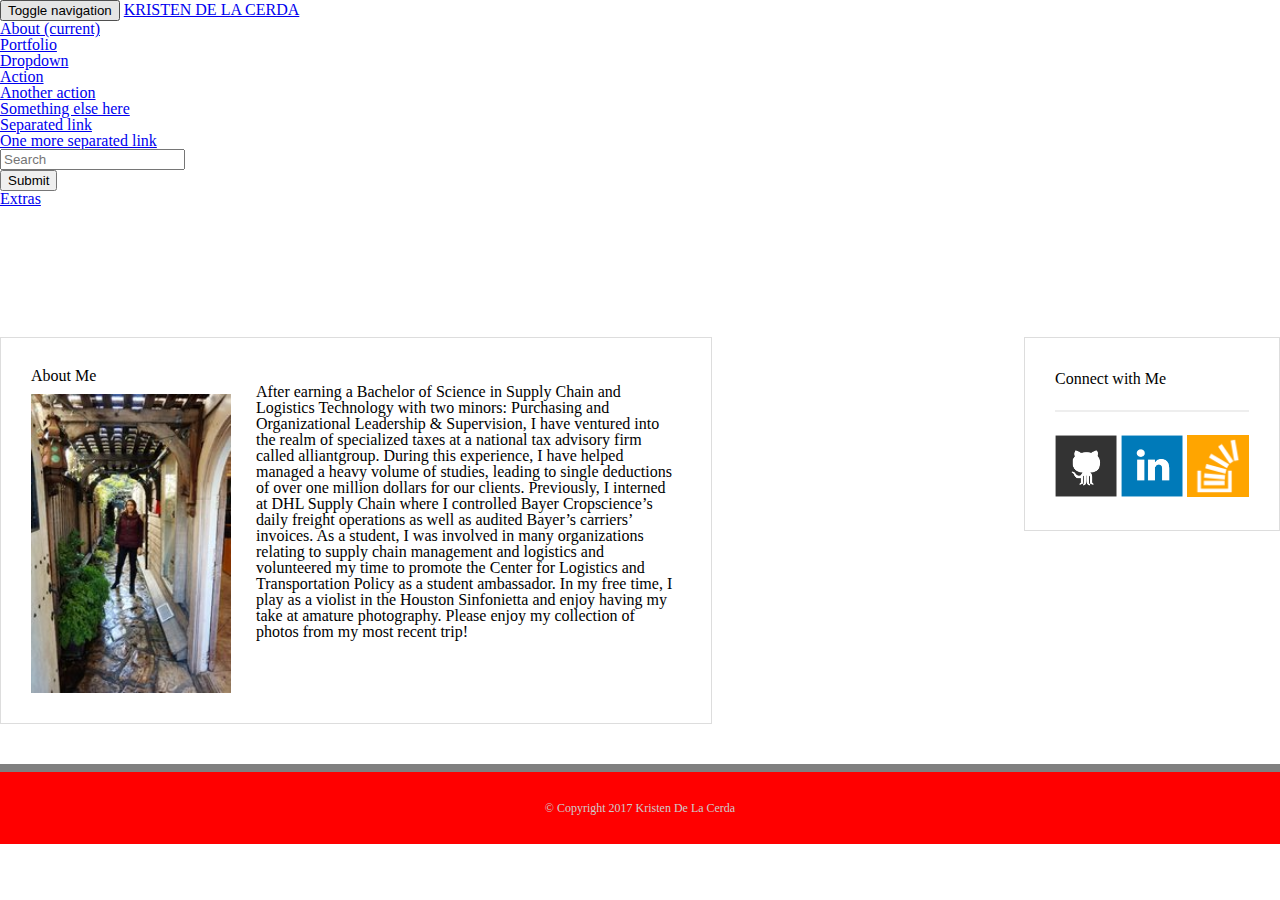
==== index.html @ 5e27ca0a "Rename indexbootstrap.html to index.html" ====
<!DOCTYPE html>
<html lang="en-us">

<head>
	<meta charset="UTF-8">
	<title>Kristen De La Cerda</title>

	<!-- Style Sheets -->
	<link rel="stylesheet" type="text/css" href="assets/css/reset.css">
	<!-- <link rel="stylesheet" type="text/css" href="assets/css/style.css"> -->
	<link rel="stylesheet" type="text/css" href="https://cdn.iconmonstr.com/1.2.0/css/iconmonstr-iconic-font.min.css">
	  <link rel="stylesheet" type="text/css" href="portfoliostylesheet.css">

	<link rel="stylesheet" type="text/css" href="http://bootswatch.com/simplex/bootstrap.min.css">
	
	<!-- Viewport -->
	<meta name="viewport" content="width=device-width, initial-scale=1.0">

<!-- 	<script type="text/javascript" src="jquery-1.7.1.min.js"></script>
	<script type="text/javascript" src="restive.min.js"></script> -->

	<!-- // Energize restive.JS-->
<!-- 	<script type="text/javascript">
	      $(document).ready(function () {
	            $('body').restive(options);
	      }); </script>

<script>
$(document).ready(function () {
    $('body').restive({
        breakpoints: ['240', '320', '480', '640', '960', '1024', '1280'],
        classes: ['css-240', 'css-320', 'css-480', 'css-640', 'css-960', 'css-1024', 'css-1280'],
        force_dip: true
    });
});
</script> -->


</head>


<body>

<!-- <div class="navbar">
  <header id="masthead">
    <div class="container">
      <h1><a href="index.html" id="logo">Kristen De La Cerda</a></h1>
      
      <div class="btn-success">
        <a href="index.html">About |</a>
      </div>

        <a href="portfolio.html">Portfolio |</a>
        <a href="contact.html">Contact</a>
      </div>
    </div>
  </header -->
<!-- </div> -->

<nav class="navbar navbar-inverse">
  <div class="container-fluid">
    <div class="navbar-header">
      <button type="button" class="navbar-toggle collapsed" data-toggle="collapse" data-target="#bs-example-navbar-collapse-2">
        <span class="sr-only">Toggle navigation</span>
        <span class="icon-bar"></span>
        <span class="icon-bar"></span>
        <span class="icon-bar"></span>
      </button>
      <a class="navbar-brand" href="#">KRISTEN DE LA CERDA</a>
    </div>

    <div class="collapse navbar-collapse" id="bs-example-navbar-collapse-2">
      <ul class="nav navbar-nav">
        <li class="active"><a href="#">About <span class="sr-only">(current)</span></a></li>
        <li><a href="#">Portfolio</a></li>
        <li class="dropdown">
          <a href="#" class="dropdown-toggle" data-toggle="dropdown" role="button" aria-expanded="false">Dropdown <span class="caret"></span></a>
          <ul class="dropdown-menu" role="menu">
            <li><a href="#">Action</a></li>
            <li><a href="#">Another action</a></li>
            <li><a href="#">Something else here</a></li>
            <li class="divider"></li>
            <li><a href="#">Separated link</a></li>
            <li class="divider"></li>
            <li><a href="#">One more separated link</a></li>
          </ul>
        </li>
      </ul>
      <form class="navbar-form navbar-left" role="search">
        <div class="form-group">
          <input type="text" class="form-control" placeholder="Search">
        </div>
        <button type="submit" class="btn btn-default">Submit</button>
      </form>
      <ul class="nav navbar-nav navbar-right">
        <li><a href="#">Extras</a></li>
      </ul>
    </div>
  </div>
</nav>

<!-- END NAVBAR -->



<div id="main-container" class="container">
	<section class="main-section">

		<h1>About Me</h1>

		<img src="assets/images/carmel.jpg" class="auth-image" alt="Your Name">	

		<p>After earning a Bachelor of Science in Supply Chain and Logistics Technology with two minors: Purchasing and Organizational Leadership & Supervision, I have ventured into the realm of specialized taxes at a national tax advisory firm called alliantgroup. During this experience, I have helped managed a heavy volume of studies, leading to single deductions of over one million dollars for our clients. Previously, I interned at DHL Supply Chain where I controlled Bayer Cropscience’s daily freight operations as well as audited Bayer’s carriers’ invoices. As a student, I was involved in many organizations relating to supply chain management and logistics and volunteered my time to promote the Center for Logistics and Transportation Policy as a student ambassador. In my free time, I play as a violist in the Houston Sinfonietta and enjoy having my take at amature photography. Please enjoy my collection of photos from my most recent trip!</p>

	</section>


    <section class="sidebar">
      <div id="connect">
        <h2>Connect with Me</h2>

        <a href="#"><img src="assets/images/github-128.png" class="social" alt="GitHub" /></a>
        <a href="#"><img src="assets/images/linkedin-128.png" class="social" alt="LinkedIn" /></a>
        <a href="#"><img src="assets/images/stackoverflow-128.png" class="social" alt="Stack Overflow" /></a>
      </div>
    </section>
  </div>

  <div class="myfooter">
  © Copyright 2017 Kristen De La Cerda
    </div>
</body>

</html>
---- assets/css/style.css ----
/*html { 
background: url(http://www.sanantoniotaxicabservice.com/wp-content/uploads/2013/07/minimal-gray-to-white-gradient-wallpapers.jpg) no-repeat center center fixed; 
-webkit-background-size: cover;
-moz-background-size: cover;
-o-background-size: cover;
background-size: cover;
}
#page-wrap { width: 400px; margin: 50px auto; padding: 20px; background: white; -moz-box-shadow: 0 0 20px black; -webkit-box-shadow: 0 0 20px black; box-shadow: 0 0 20px black; }
    */


body {
  font-family: Arial, "Helvetica Neue", Helvetica, sans-serif;
  font-size: 18px;
  line-height: 34px;
  color: #777;
  background: url("../images/concrete_seamless.png");
}

* {
  box-sizing: border-box;
}

/* general */

.container {
  width: 100%;
  max-width: 960px;
  margin: 0 auto;
  clear: both;
}

h1,
h2,
h3,
p {
  margin-bottom: 20px;
}

p:last-child {
  margin-bottom: 0;
}

h1,
h2,
h3 {
  font-family: Georgia, Times, "Times New Roman", serif;
  font-weight: 700;
  color: #4aaaa5;
}

h1 {
  padding-bottom: 20px;
  font-size: 30px;
  line-height: 49px;
  border-bottom: 3px solid #ddd;
}

h2,
h3 {
  font-size: 22px;
}

/* header */

#masthead {
  position: fixed;
  z-index: 99;
  width: 100%;
  margin: 0 0 30px;
  overflow: auto;
  color: #fff;
  background: #fff;
  border-bottom: 2px solid #ccc;
}

#logo {
  float: left;
  width: 250px;
  height: 90px;
  font-family: Georgia, Times, "Times New Roman", serif;
  font-size: 30px;
  font-weight: 700;
  line-height: 90px;
  color: #fff;
  text-align: center;
  text-decoration: none;
  background: #4aaaa5;
}

nav {
  float: right;
  margin-top: 25px;
}

nav a {
  display: inline-block;
  padding-left: 15px;
  margin-left: 15px;
  line-height: 18px;
  color: #999;
  text-decoration: none;
  border-left: 1px solid #efefef;
}

nav a:first-child {
  border-left: 0 none;
}

/* footer */

footer {
  padding: 30px 0;
  clear: both;
  font-size: 12px;
  color: #fff;
  color: #ccc;
  text-align: center;
  background: #666;
  border-top: 8px solid #4aaaa5;
}

/* sidebar */

.sidebar {
  float: right;
  /*width: 100%;*/
  /*max-width: 270px;*/
  padding: 30px;
  margin-bottom: 20px;
  background: #fff;
  border: 1px solid #ddd;
}

h3,
.sidebar h2 {
  padding-bottom: 20px;
  margin-bottom: 15px;
  line-height: 22px;
  border-bottom: 2px solid #eee;
}

.social {
  width: 62px;
  height: 62px;
  margin-top: 8px;
  margin-right: 5px;
}

.social:last-child {
  margin-right: 0;
}

/* main */

#main-container {
  padding-top: 130px;
}

.main-section {
  float: left;
  width: 100%;
  max-width: 650px;
  padding: 30px;
  margin: 0 0 40px;
  background: #fff;
  border: 1px solid #ddd;
}

/* portfolio page */

.work {
  position: relative;
  float: left;
  width: 274px;
  margin: 20px 0 25px;
  overflow: auto;
}

.work:nth-child(even) {
  margin-right: 40px;
}

.work img {
  width: 100%;
  border: 0 none;
  opacity: 0.8;
}

.work h3 {
  position: absolute;
  bottom: 20px;
  width: 100%;
  padding: 15px;
  margin-bottom: 0;
  font-weight: 300;
  line-height: 30px;
  color: #fff;
  text-align: center;
  background: #4aaaa5;
  border-bottom: 0;
}

.auth-image {
  float: left;
  width: 200px;
  height: auto;
  margin-top: 10px;
  margin-right: 25px;
}

/* contact page */

#contact-form ul {
  margin-bottom: 20px;
}

#contact-form li {
  margin-bottom: 10px;
}

label,
input[type=text],
input[type=email],
textarea {
  display: block;
  width: 100%;
}

input[type=text],
input[type=email],
textarea {
  height: 35px;
  padding: 0 10px;
  font-size: 14px;
  border: 1px solid #ddd;
}

textarea {
  height: 200px;
}

input[type=submit] {
  padding: 10px 30px;
  font-size: 18px;
  color: #fff;
  cursor: pointer;
  background: #4aaaa5;
  border: 0 none;
}


if($.restive.isPC())
{
    $('body').restive({
        breakpoints: ['640', '768', '960'],
        classes: ['r_mobi r_phone', 'r_mobi r_tablet', 'r_mobi r_desktop'],
        force_dip: true
    });
}
else if ($.restive.isMobile())
{
    $('body').restive({
        breakpoints: ['10000'],
        classes: ['nb'],
        turbo_classes: 'is_mobile=r_mobi,is_phone=r_phone,is_tablet=r_tablet,is_landscape=r_landscape',
        force_dip: true
    });
}

@media screen and (max-width: 768px) {

  #main-container {width: 640px;
}

  .main-section {
    width: 100%
  }

  .auth-image {
    width: 50%;
    float: left;
  }

  .sidebar {
    width: 100%;
  }

  #masthead {
    position: absolute;
  }

  #logo {
    width: 100%;
  }

  nav {
    width: 100%;
    text-align: center;
  }

/* Smartphones (all orientations) */
/*.r_mobi #my-element-1 {color: #ff0000;}*/
 
/* Smartphones (landscape) */
/*.r_mobi.r_phone.r_landscape #my-element-1 {color: #00ff00;}*/
 
/* Smartphones (portrait) */
/*.r_mobi.r_phone.r_portrait #my-element-1 {color: #0000ff;}*/

/* Smartphones (all orientations) */
/*.r_mobi .sidebar {color: #ff0000;}


$('body').restive({
    breakpoints: ['10000'],
    classes: ['nb'],
    turbo_classes: 'is_mobile=r_mobi,is_phone=r_phone,is_tablet=r_tablet,is_landscape=r_landscape',
    force_dip: true
});
*/
/** For Desktops **/
/*#sidebar {display: block; float: right; width: 320px;}
*/ 
/** For Phones **/
/*.r_mobi.r_phone #sidebar {display: none;}
*/ 
/** For Tablets in Landscape Orientation **/
/*.r_mobi.r_tablet.r_landscape #sidebar {display: block; width: 35%;}

$('body').restive({
    breakpoints: ['240', '320', '480', '640', '960'],
    classes: ['css-240', 'css-320', 'css-480', 'css-640', 'css-960'],
    force_dip: true
});*/

/*Media Queries for Responsive portfolio*/


/*Desktop*/
/*@media screen and (max-width: 980px) {
  #masthead { width: 100%; }
  #main-section { width: 100%; }
  #sidebar { width: 100%; }
  #footer { width: 100%; }
  #body {font-size:1.5rem;} }


}*/

/*Tablet*/
/*@media screen and (max-width: 768px) {
  #masthead { width: 100%; }
  #main-section { width: 100%; }
  #sidebar { width: 100%; }
  #footer { width: 100%; }
  #body {font-size:1.2rem;}

}*/

/*Mobile Phone*/
/*@media screen and (max-width: 640px) {
  #masthead { width: 100%; }
  #main-section { width: 100%; }
  #sidebar { width: 100%; }
  #footer { width: 100%; }
  #body {font-size:1rem;} 
}*/


/*@media (min-width: 640px) { body {font-size:1rem;} } 
*/

/* For desktop: */
/*.col-1 {width: 8.33%;}
.col-2 {width: 16.66%;}
.col-3 {width: 25%;}
.col-4 {width: 33.33%;}
.col-5 {width: 41.66%;}
.col-6 {width: 50%;}
.col-7 {width: 58.33%;}
.col-8 {width: 66.66%;}
.col-9 {width: 75%;}
.col-10 {width: 83.33%;}
.col-11 {width: 91.66%;}
.col-12 {width: 100%;}


/* For mobile phones: */
/*[class*="col-"] {
    width: 100%;
}
@media only screen and (min-width: 600px) {
    /* For tablets: */
/*    .col-m-1 {width: 8.33%;}
    .col-m-2 {width: 16.66%;}
    .col-m-3 {width: 25%;}
    .col-m-4 {width: 33.33%;}
    .col-m-5 {width: 41.66%;}
    .col-m-6 {width: 50%;}
    .col-m-7 {width: 58.33%;}
    .col-m-8 {width: 66.66%;}
    .col-m-9 {width: 75%;}
    .col-m-10 {width: 83.33%;}
    .col-m-11 {width: 91.66%;}
    .col-m-12 {width: 100%;}
}
@media only screen and (min-width: 768px) {*/
    /* For desktop: */
/*    .col-1 {width: 8.33%;}
    .col-2 {width: 16.66%;}
    .col-3 {width: 25%;}
    .col-4 {width: 33.33%;}
    .col-5 {width: 41.66%;}
    .col-6 {width: 50%;}
    .col-7 {width: 58.33%;}
    .col-8 {width: 66.66%;}
    .col-9 {width: 75%;}
    .col-10 {width: 83.33%;}
    .col-11 {width: 91.66%;}
    .col-12 {width: 100%;}
}
---- portfoliostylesheet.css ----
/* portfolio page */

.work {
  position: relative;
  float: left;
  width: 274px;
  margin: 20px 0 25px;
  overflow: auto;
}

.work:nth-child(even) {
  margin-right: 40px;
}

.work img {
  width: 100%;
  border: 0 none;
  opacity: 0.8;
}

.work h3 {
  position: absolute;
  bottom: 20px;
  width: 100%;
  padding: 15px;
  margin-bottom: 0;
  font-weight: 300;
  line-height: 30px;
  color: #fff;
  text-align: center;
  background: red;
  border-bottom: 0;
}

.auth-image {
  float: left;
  width: 200px;
  height: auto;
  margin-top: 10px;
  margin-right: 25px;
}

/* footer */

.myfooter {
  padding: 30px 0;
  clear: both;
  font-size: 12px;
  color: gray;
  color: #ccc;
  text-align: center;
  background: red;
  border-top: 8px solid gray;
}

/* sidebar */

.sidebar {
  float: right;
  /*width: 100%;*/
  /*max-width: 270px;*/
  padding: 30px;
  margin-bottom: 20px;
  background: #fff;
  border: 1px solid #ddd;
}

/* sidebar */

.sidebar {
  float: right;
  /*width: 100%;*/
  /*max-width: 270px;*/
  padding: 30px;
  margin-bottom: 20px;
  background: #fff;
  border: 1px solid #ddd;
}

h3,
.sidebar h2 {
  padding-bottom: 20px;
  margin-bottom: 15px;
  line-height: 22px;
  border-bottom: 2px solid #eee;
}

.social {
  width: 62px;
  height: 62px;
  margin-top: 8px;
  margin-right: 5px;
}

.social:last-child {
  margin-right: 0;
}
/* main */

#main-container {
  padding-top: 130px;
}

.main-section {
  float: left;
  width: 100%;
  max-width: 650px;
  padding: 30px;
  margin: 0 0 40px;
  background: #fff;
  border: 1px solid #ddd;
}
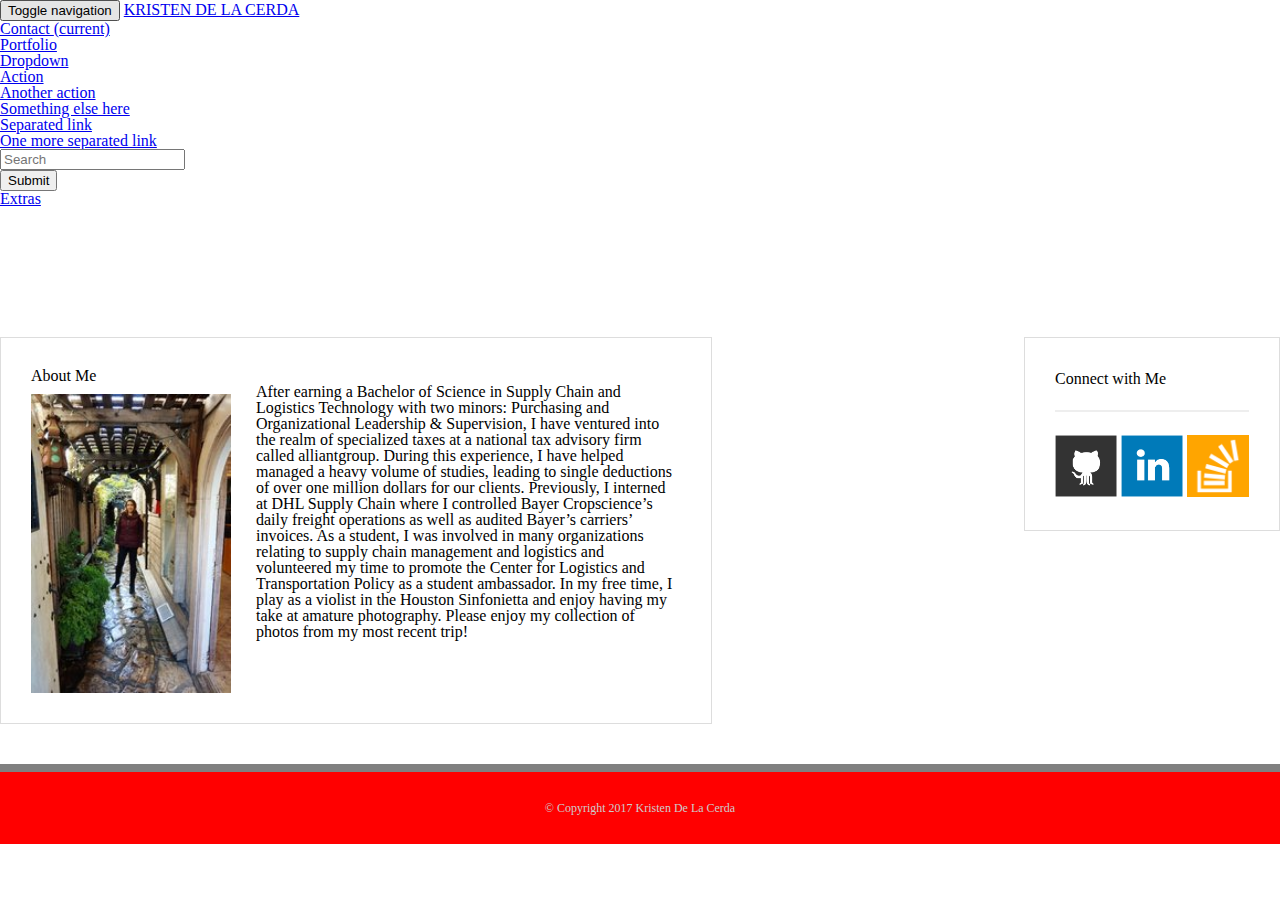
==== commit 2af88d0c: "Updated links to view all pages from the nabber." ====
--- a/index.html
+++ b/index.html
@@ -66,13 +66,13 @@
         <span class="icon-bar"></span>
         <span class="icon-bar"></span>
       </button>
-      <a class="navbar-brand" href="#">KRISTEN DE LA CERDA</a>
+      <a class="navbar-brand" href="index.html">KRISTEN DE LA CERDA</a>
     </div>
 
     <div class="collapse navbar-collapse" id="bs-example-navbar-collapse-2">
       <ul class="nav navbar-nav">
-        <li class="active"><a href="#">About <span class="sr-only">(current)</span></a></li>
-        <li><a href="#">Portfolio</a></li>
+        <li class="active"><a href="contactbootstrap.html">Contact <span class="sr-only">(current)</span></a></li>
+        <li><a href="portfoliobootstrap.html">Portfolio</a></li>
         <li class="dropdown">
           <a href="#" class="dropdown-toggle" data-toggle="dropdown" role="button" aria-expanded="false">Dropdown <span class="caret"></span></a>
           <ul class="dropdown-menu" role="menu">
